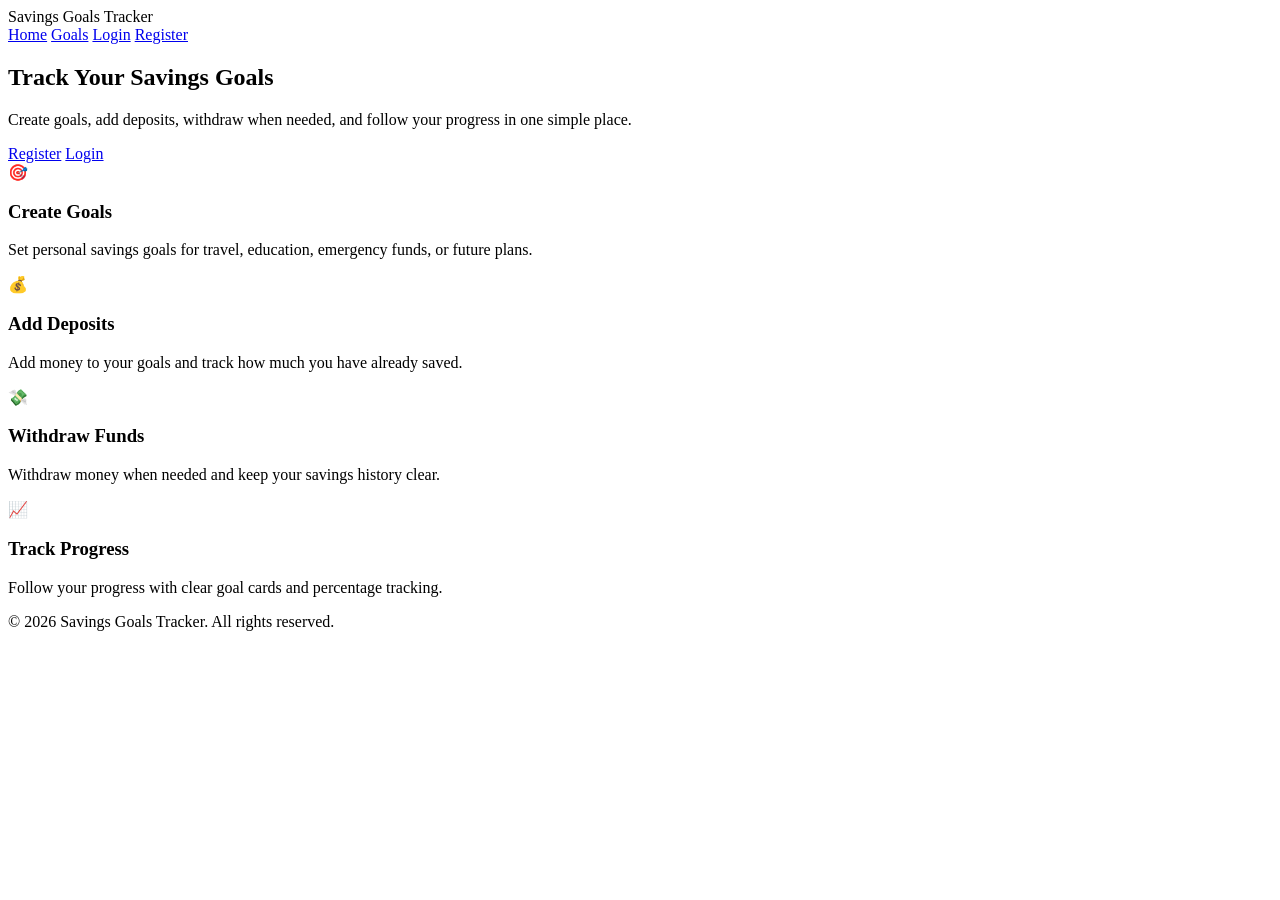
==== src/main/resources/templates/index.html @ c98dab6e "feat: add initial UI templates and project setup" ====
<!DOCTYPE html>
<html lang="en" xmlns:th="http://www.thymeleaf.org">
<head>
    <meta charset="UTF-8">
    <title>Savings Goals Tracker</title>
    <link rel="stylesheet" th:href="@{/css/style.css}">
</head>
<body>

<nav class="navbar">
    <div class="logo">Savings Goals Tracker</div>
    <div class="nav-links">
        <a href="/">Home</a>
        <a href="/goals">Goals</a>
        <a href="/login">Login</a>
        <a href="/register">Register</a>
    </div>
</nav>

<section class="hero">
    <div class="hero-content">
        <h1>Track Your Savings Goals</h1>
        <p>Create goals, add deposits, withdraw when needed, and follow your progress in one simple place.</p>

        <div class="hero-buttons">
            <a href="/register" class="btn primary">Register</a>
            <a href="/login" class="btn secondary">Login</a>
        </div>
    </div>
</section>

<section class="features">
    <div class="card">
        <div class="card-icon">🎯</div>
        <h3>Create Goals</h3>
        <p>Set personal savings goals for travel, education, emergency funds, or future plans.</p>
    </div>

    <div class="card">
        <div class="card-icon">💰</div>
        <h3>Add Deposits</h3>
        <p>Add money to your goals and track how much you have already saved.</p>
    </div>

    <div class="card">
        <div class="card-icon">💸</div>
        <h3>Withdraw Funds</h3>
        <p>Withdraw money when needed and keep your savings history clear.</p>
    </div>

    <div class="card">
        <div class="card-icon">📈</div>
        <h3>Track Progress</h3>
        <p>Follow your progress with clear goal cards and percentage tracking.</p>
    </div>
</section>

<footer class="footer">
    <p>&copy; 2026 Savings Goals Tracker. All rights reserved.</p>
</footer>

</body>
</html>
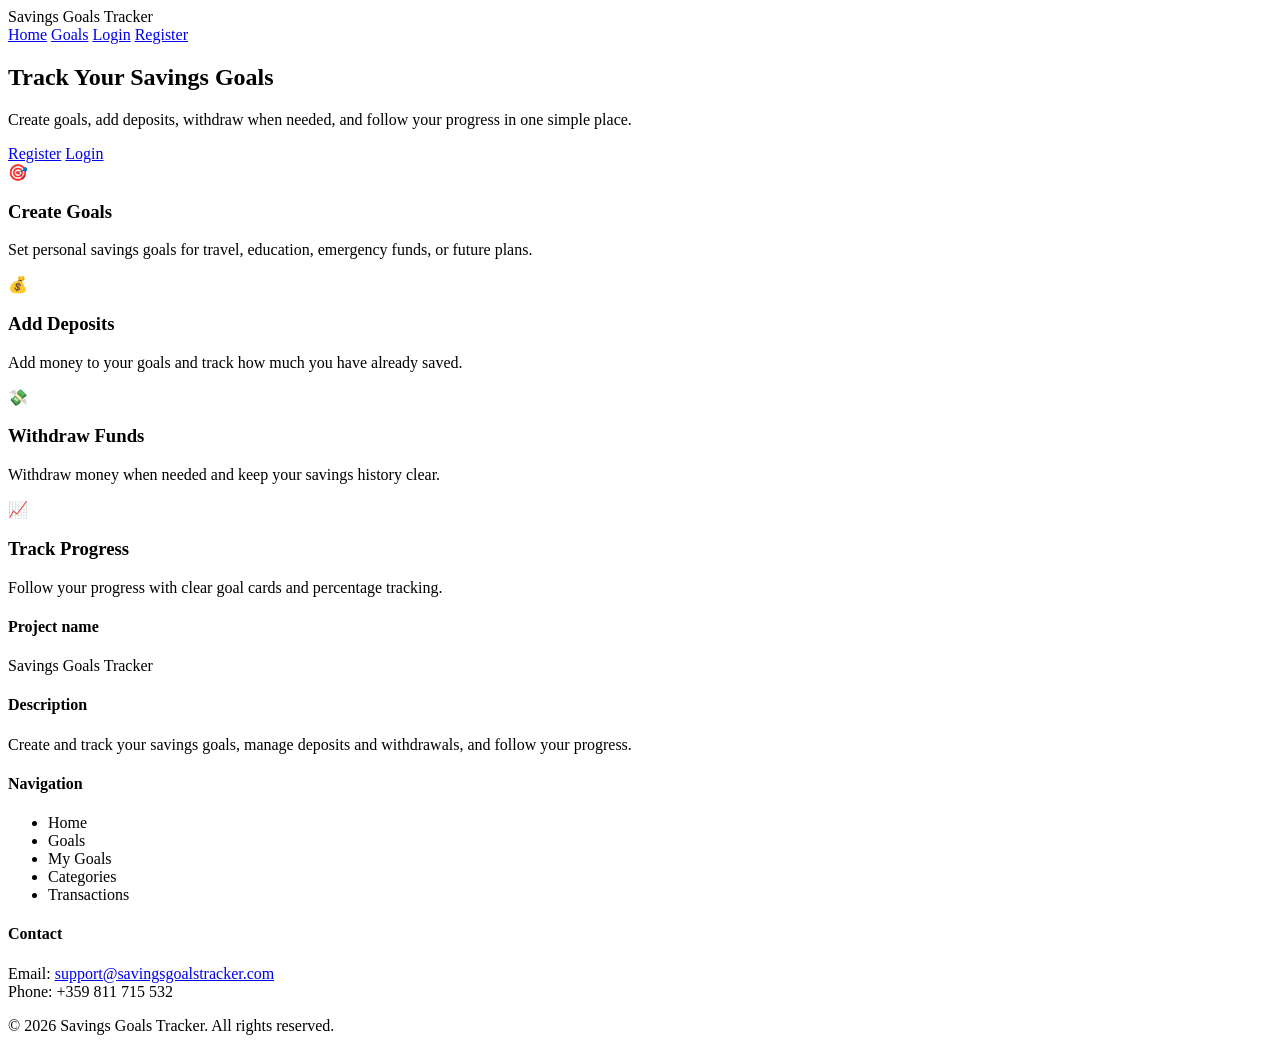
==== commit 6ef5decf: "chore: update footer navigation links" ====
--- a/src/main/resources/templates/index.html
+++ b/src/main/resources/templates/index.html
@@ -56,7 +56,34 @@
 </section>
 
 <footer class="footer">
-    <p>&copy; 2026 Savings Goals Tracker. All rights reserved.</p>
+    <div class="footer-content">
+        <div class="footer-column">
+            <h4>Project name</h4>
+            <p>Savings Goals Tracker</p>
+        </div>
+
+        <div class="footer-column">
+            <h4>Description</h4>
+            <p>Create and track your savings goals, manage deposits and withdrawals, and follow your progress.</p>
+        </div>
+
+        <div class="footer-column">
+            <h4>Navigation</h4>
+            <ul>
+                <li><a th:href="@{/}">Home</a></li>
+                <li><a th:href="@{/goals}">Goals</a></li>
+                <li><a th:href="@{/goals}">My Goals</a></li>
+                <li><a th:href="@{/categories}">Categories</a></li>
+                <li><a th:href="@{/transactions}">Transactions</a></li>
+            </ul>
+        </div>
+
+        <div class="footer-column">
+            <h4>Contact</h4>
+            <p>Email: <a href="mailto:support@savingsgoalstracker.com">support@savingsgoalstracker.com</a><br>Phone: +359 811 715 532</p>
+        </div>
+    </div>
+    <div class="footer-bottom">&copy; 2026 Savings Goals Tracker. All rights reserved.</div>
 </footer>
 
 </body>
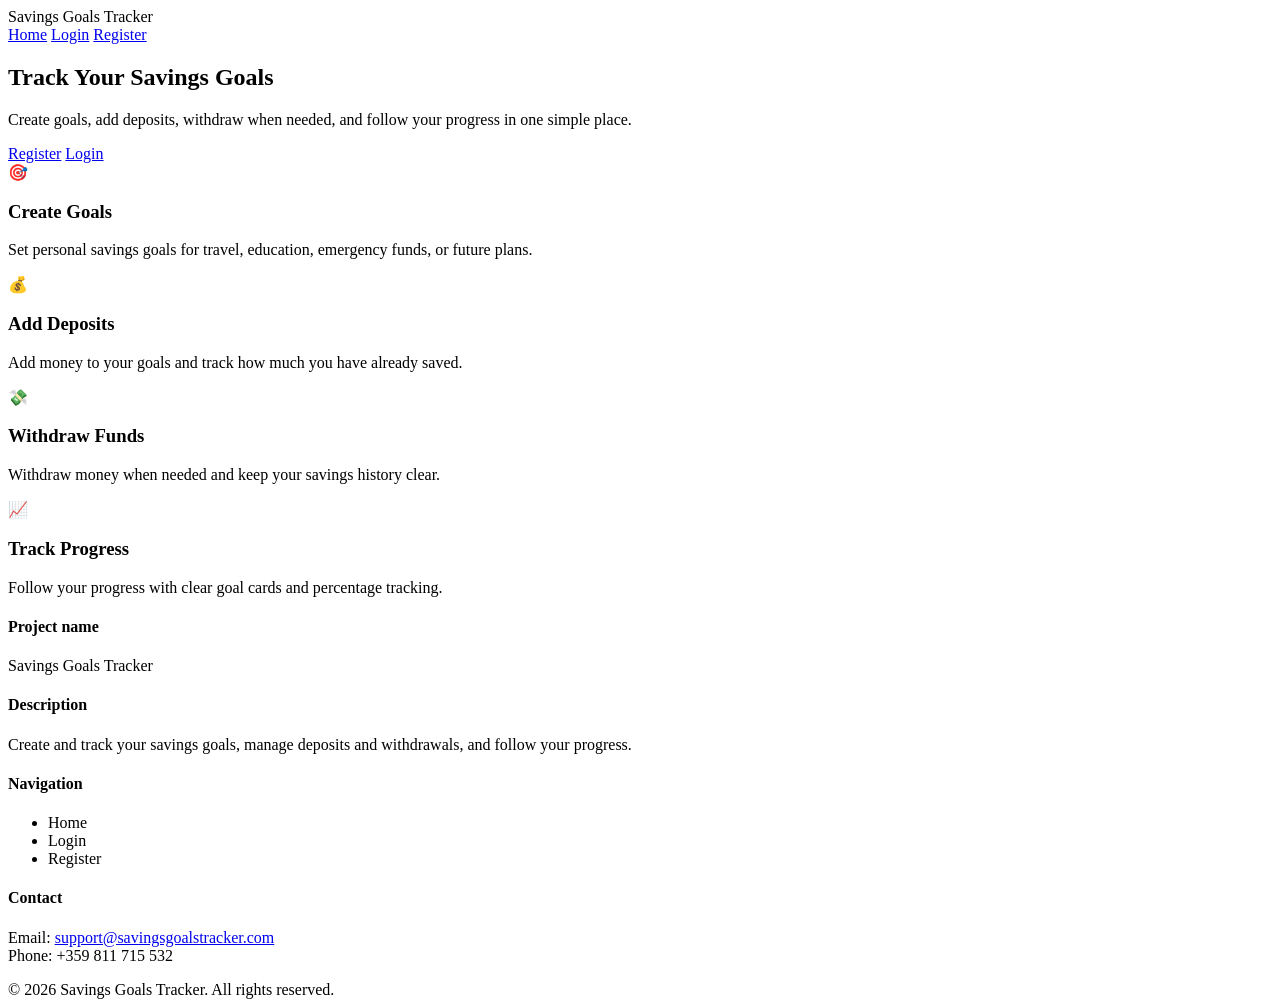
==== commit 07810634: "feat: add goals and categories" ====
--- a/src/main/resources/templates/index.html
+++ b/src/main/resources/templates/index.html
@@ -11,7 +11,6 @@
     <div class="logo">Savings Goals Tracker</div>
     <div class="nav-links">
         <a href="/">Home</a>
-        <a href="/goals">Goals</a>
         <a href="/login">Login</a>
         <a href="/register">Register</a>
     </div>
@@ -71,10 +70,8 @@
             <h4>Navigation</h4>
             <ul>
                 <li><a th:href="@{/}">Home</a></li>
-                <li><a th:href="@{/goals}">Goals</a></li>
-                <li><a th:href="@{/goals}">My Goals</a></li>
-                <li><a th:href="@{/categories}">Categories</a></li>
-                <li><a th:href="@{/transactions}">Transactions</a></li>
+                <li><a th:href="@{/login}">Login</a></li>
+                <li><a th:href="@{/register}">Register</a></li>
             </ul>
         </div>
 
